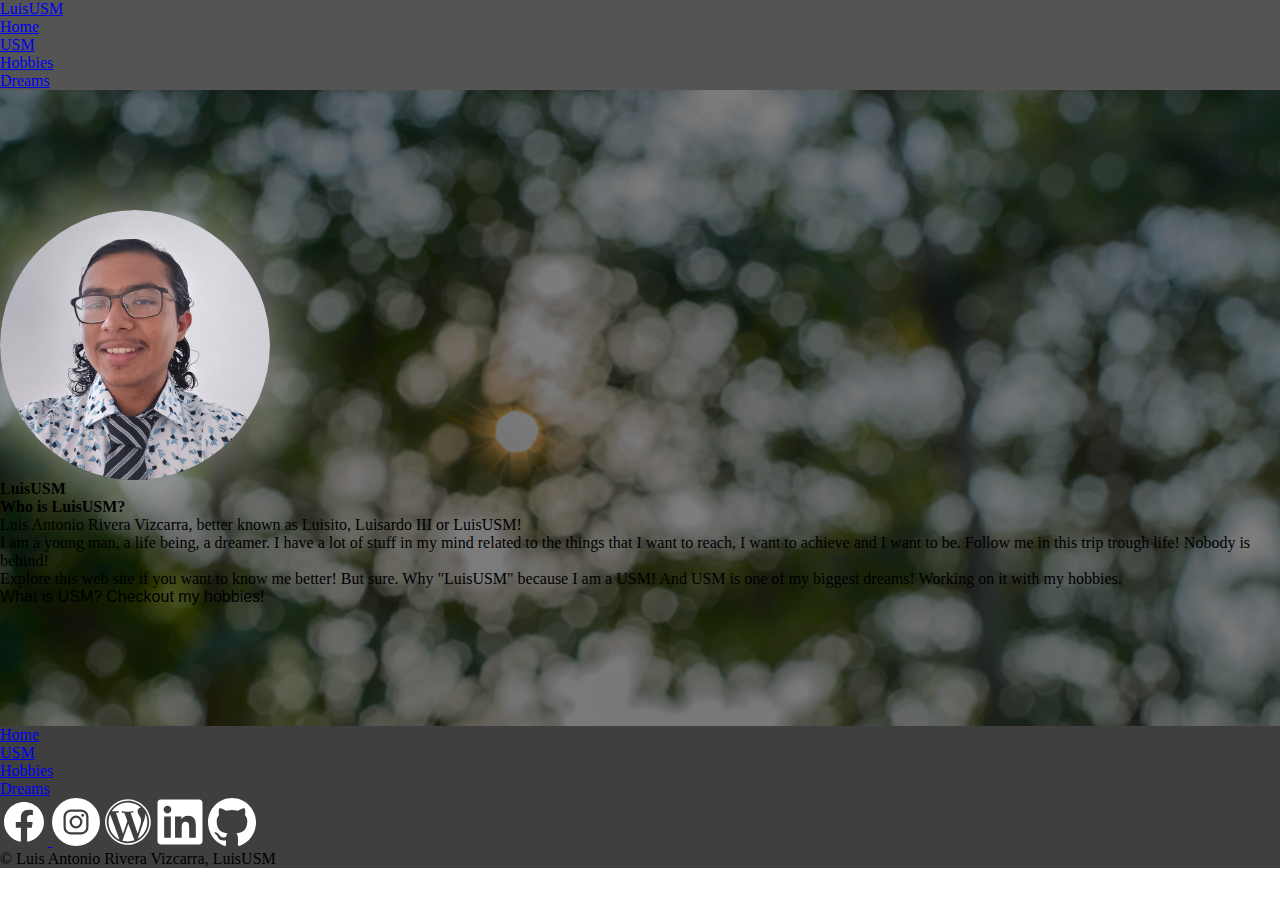
==== index.html @ bbdcc256 "second commit" ====
<!DOCTYPE >
<html lang="en">
  <head>
    <title>LuisUSM</title>
    <link rel="icon" href="./assets/images/usm.jpg">
    <link rel="stylesheet" href="./styles.css"/>
    <meta charset="UTF-8"/>
    <link href="https://cdn.jsdelivr.net/npm/bootstrap@5.2.3/dist/css/bootstrap.min.css" rel="stylesheet" integrity="sha384-rbsA2VBKQhggwzxH7pPCaAqO46MgnOM80zW1RWuH61DGLwZJEdK2Kadq2F9CUG65" crossorigin="anonymous">
    <script src="https://cdn.jsdelivr.net/npm/bootstrap@5.2.3/dist/js/bootstrap.bundle.min.js" integrity="sha384-kenU1KFdBIe4zVF0s0G1M5b4hcpxyD9F7jL+jjXkk+Q2h455rYXK/7HAuoJl+0I4" crossorigin="anonymous"></script>
  </head>
  <body>
    <nav id="nav-bar">
      <header class="d-flex flex-wrap justify-content-center py-3 mx-5">
        <a href="#" class="d-flex align-items-center mb-3 mb-md-0 me-md-auto text-decoration-none">
        <span class="text-light fw-bolder fs-3">LuisUSM</span>
        </a>
        <ul class="nav nav-pills navbar-items">
          <li class="nav-item"><a href="#" class="nav-link text-light fs-5">Home</a></li>
          <li class="nav-item"><a href="./public/usm.html" class="nav-link text-light fs-5">USM</a></li>
          <li class="nav-item"><a href="./public/hobbies.html" class="nav-link text-light fs-5">Hobbies</a></li>
          <li class="nav-item"><a href="./public/dreams.html" class="nav-link text-light fs-5">Dreams</a></li>
        </ul>
      </header>
    </nav>

    <section id="homepage" class="text-center">
      <div id="homepage-img-id" class="on-top homepage-img mx-auto mb-4"></div>
      <div id="homepage-hero" class="on-left">
        <h1 class="display-5 text-light fw-bold">LuisUSM</h1>
        <h2 class="text-light mt-4">Who is LuisUSM?</h2>
      </div>
      <div id="homepage-text" class="on-right d-flex justify-content-center align-items-center mx-4">
        <div class="col-lg-6">
          <p class="lead text-light mb-2">Luis Antonio Rivera Vizcarra, better known as Luisito, Luisardo III or LuisUSM!</p>
          <p class="lead text-light mb-2">I am a young man, a life being, a dreamer. I have a lot of stuff in my mind related to the things that I want to reach, I want to achieve and I want to be. Follow me in this trip trough life! Nobody is behind!</p>
          <p class="lead text-light mb-5">Explore this web site if you want to know me better! But sure. Why "LuisUSM" because I am a USM! And USM is one of my biggest dreams! Working on it with my hobbies.</p>
          <div class="d-grid d-sm-flex justify-content-center gap-3">      
            <a href="public/usm.html"><button type="button" class="btn btn-dark btn-lg px-4 gap-3">What is USM?</button></a>
            <a href="./public/hobbies.html"><button type="button" class="btn btn-light btn-lg px-4">Checkout my hobbies!</button></a>       
          </div>
        </div>
      </div>    
    </section>

    <footer id="footer" class="py-4">
      <ul class="footer-items nav justify-content-center pb-2">
        <li class="nav-item"><a href="#" class="nav-link px-2 text-light">Home</a></li>
        <li class="nav-item"><a href="./public/usm.html" class="nav-link px-2 text-light">USM</a></li>
        <li class="nav-item"><a href="./public/hobbies.html" class="nav-link px-2 text-light">Hobbies</a></li>
        <li class="nav-item"><a href="./public/dreams.html" class="nav-link px-2 text-light">Dreams</a></li>
      </ul>
      <div class="d-flex justify-content-center gap-4 py-4">
          <a href="https://www.facebook.com/LuisUSM?mibextid=ZbWKwL"><img class="footer-sn-img" src="./assets/images/facebook.svg" alt="Facebook's logo">
          <a href="https://www.instagram.com/luisusm1710"><img class="footer-sn-img" src="./assets/images/instagram.svg" alt="Instagram's logo"></a>
          <a href="https://universousm.wordpress.com/"><img class="footer-sn-img" src="./assets/images/wordpress.svg" alt="Wordpress's logo"></a>
          <a href="https://www.linkedin.com/in/luis-antonio-rivera-vizcarra-309107229"><img class="footer-sn-img" src="./assets/images/linkedin.svg" alt="LinkedIn's logo"></a>
         <a href="https://github.com/LuisUSM"><img class="footer-sn-img" src="./assets/images/github.svg" alt="GitHub's logo"></a>
      </div>
      <p class="text-center text-light fw-bold mt-2">© Luis Antonio Rivera Vizcarra, LuisUSM</p>
    </footer>

    <script src="./scripts/index.js"></script>
  </body>
</html>
---- styles.css ----
* {
  margin: 0;
  padding: 0;
  border: 0;
  outline: 0;
  font-size: 100%;
  vertical-align: baseline;
  background: transparent;
}

/* Navigation bar */
#nav-bar {
  background-color: rgb(84, 84, 84);
}

.navbar-items > li:hover {
  background-color: rgb(120, 120, 120);
  transition: background-color 0.25s ease-in;
  margin-right: 0px;
}

/* Index HTML */
#homepage {
  background-image: 
    linear-gradient(
  rgba(0, 0, 0, 0.5), 
  rgba(0, 0, 0, 0.5)),
    url('./assets/images/blurred-forest.jpg');
  background-size: cover;
  padding: 120px 0px;
}

.homepage-img {
  height: 270px;
  width: 270px;
  background-image: url('./assets/images/luisusm.jpg');
  background-size: cover;
  border-radius: 50%;
  box-shadow: 0px 0px 75px 15px rgba(255, 255, 255, 0.5);
  transition: rotate 1.5s ease-in-out, translate 2s ease-in-out;
}

.homepage-img-rotate {
  rotate: 360deg;
}

#homepage-hero {
  transition: translate 2s ease-in-out;
}

#homepage-text {
  transition: translate 2s ease-in-out;
}

/* USM HTML */
#usm-page-hero {
  display: flex;
  flex-flow: column;
  align-items: center;
  background-image: linear-gradient(
    rgba(0, 0, 0, 0.25), 
    rgba(0, 0, 0, 0.25)),
    url('./assets/images/starred-sky.jpg');
  background-size: cover;
}

#usm-page-title {
  scale: 1;
  transition: scale 0.25s ease-out;
  animation: moveUSM 3s forwards;
}

#usm-page-title:hover {
  scale: 1.075;
  transition: scale 0.25s ease-out;
}

.usm-page-hero-text {
  animation: moveUSMText 3s forwards;
}

#usm {
  height: 120px;
  margin: 120px 0 30px 0;
}

.usm-carousel-img {
  height: 900px;
}

#usm-page-bottom {
  background-image: linear-gradient(
    rgba(0, 0, 0, 0.5), 
    rgba(0, 0, 0, 0.5)),
    url('./assets/images/desk-with-books.jpg');
  background-size: cover;
}

.usm-page-bottom-div {
  animation: moveUSMBottomText 3s forwards;
}

.usm-page-bottom-text {
  transition: scale 0.25s ease-in-out;
}

.usm-page-bottom-text:hover {
  scale: 1.075;
}

/* Hobbies HTML */
#hobbies-page-hero {
  background-image: linear-gradient(
    rgba(0, 0, 0, 0.1), 
    rgba(0, 0, 0, 0.1)),
    url('./assets/images/seemless-brick-wall-2.jpg');
  background-repeat: repeat-x;
  animation: moveBackgroundHorizontally 30s linear infinite;
}

.hobbies-page-title {
  opacity: 0;
}

#hobbies-page-title-id {
  opacity: 1;
  transition: opacity 1.5s ease-in-out;
}

#hobbies-page-album {
  background-image: linear-gradient(
    rgba(0, 0, 0, 0.4), 
    rgba(0, 0, 0, 0.4)),
    url('./assets/images/wall-with-vines.jpg');
  background-size: cover;
}

.hobbies-page-card {
  background-color: whitesmoke !important;
  scale: 1;
}

.hobbies-page-card:hover {
  scale: 1.1;
  box-shadow: 0px 0px 35px 10px rgba(0, 0, 0, 0.5) !important;
  z-index: 10;
}

.card {
  opacity: 0;
}

/* Dreams HTML */
#dreams-page-hero {
  background-image: linear-gradient(
    rgba(0, 0, 0, 0.5), 
    rgba(0, 0, 0, 0.5)),
    url('./assets/images/space-gif.gif');
  background-size: cover;
}

.dreams-page-hero-text {
  opacity: 0;
  transition: opacity 1.5s ease-in-out;
}

.dream {
  opacity: 0;
  transition: opacity 0.75s ease-in-out, translate 0.75s ease-in-out, scale 0.25s ease-in-out, box-shadow 0.25s ease-in-out;
}

#dreams-page-album {
  background-image: linear-gradient(
    rgba(0, 0, 0, 0.4), 
    rgba(0, 0, 0, 0.4)),
    url('./assets/images/white-wall.jpg');
  background-size: cover;
}

.dreams-card {
  border-radius: 12.5% 7.5%;
  scale: 1;
  box-shadow: 0px 0px 50px 25px rgba(255, 255, 255, 0.075) !important;
}

.dreams-card:hover {
  scale: 1.05;
  background-color: white;
  box-shadow: 0px 0px 75px 25px rgba(255, 255, 255, 0.5) !important;
  z-index: 10;
  transition: all 0.25s ease-out;
}

.dreams-page-img {
  height: 480px;
  background-color: burlywood;
  background-size: cover;
  object-fit: contain;
  border: 32px solid white;
}

/* Footer */
#footer {
  background-color: rgb(63, 63, 63);
}

.footer-items > li:hover {
  font-weight: 600;
  transition: font-weight 0.1s ease-in;
}

.footer-sn-img {
  height: 48px;
  filter: invert(100%) hue-rotate(82deg) brightness(105%) contrast(105%);
}

/* ANIMATIONS */
/* Animations */
@keyframes moveUSM {
  0% {
    translate: -350% -350%;
  }
  100% {
    translate: 0% 0%;
  }
}

@keyframes moveUSMText {
  0% {
    translate: -250% 0;
  }
  100% {
    translate: 0% 0%;
  }
}

@keyframes moveUSMBottomText {
  0% {
    translate: 250% 0;
  }
  100% {
    translate: 0% 0%;
  }
}

@keyframes moveBackgroundHorizontally {
  0% 
  {
      background-position: 0 0;
  }
  100% 
  {
      background-position: 100% 0;
  }
}

/* HELPER CLASSES */
.on-top {
  translate: 0 -225%;
}

.on-left {
  translate: -75% 0;
}

.on-right {
  translate: 75% 0;
}

.revealed { }

/* MEDIA QUERIES */
@media (max-width: 1280px) {
  #usm {
    height: 105px;
  }

  .usm-carousel-img {
    height: 720px;
  }
  
  .dreams-page-img {
    height: 360px;
  }
}

@media (max-width: 800px) {
  #usm {
    height: 90px;
  }

  .usm-carousel-img {
    height: 480px;
  }
}

@media (max-width: 640px) {
  .usm-carousel-img {
    height: 360px;
  }
}
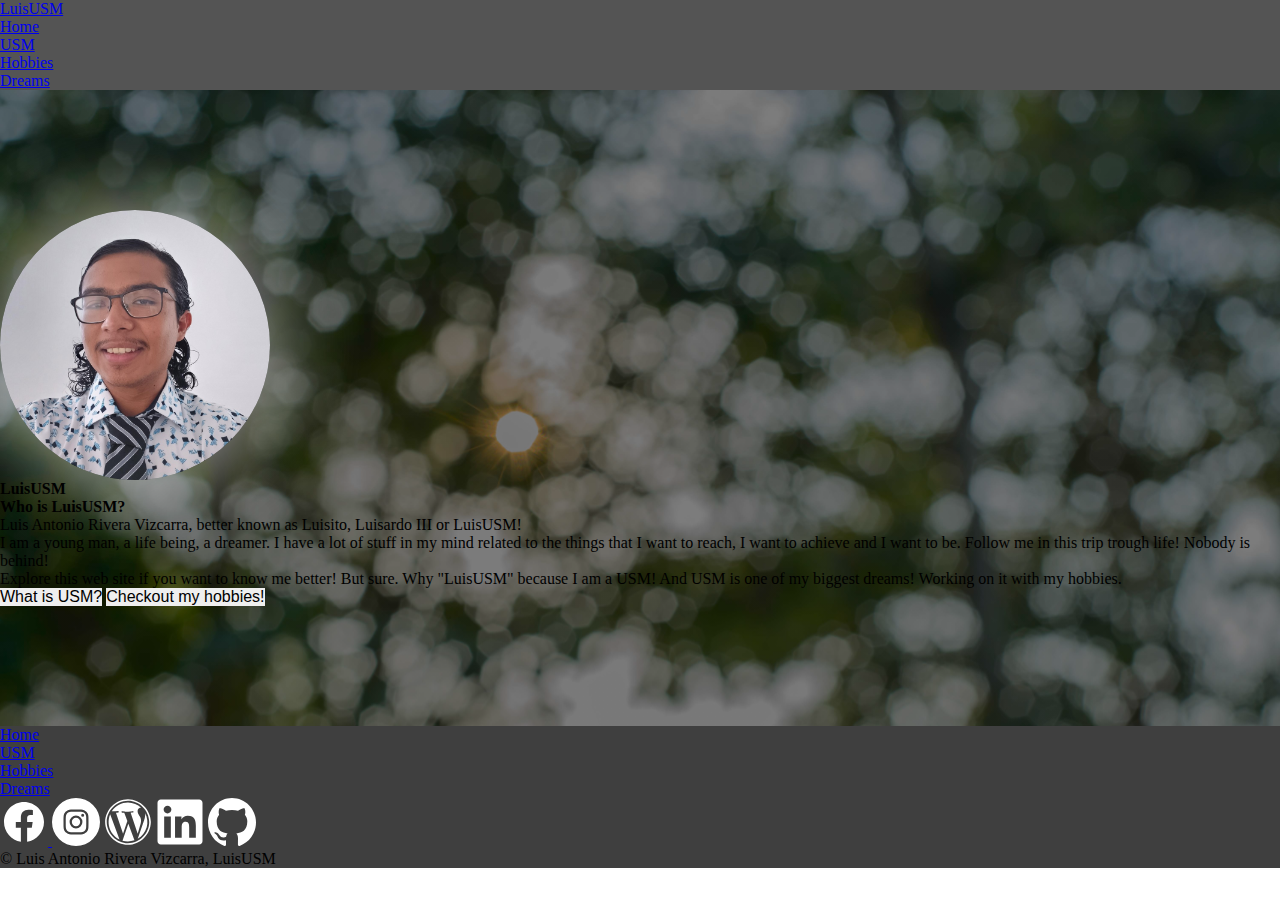
==== commit 664ae261: "patch v1.1" ====
--- a/index.html
+++ b/index.html
@@ -9,56 +9,57 @@
     <script src="https://cdn.jsdelivr.net/npm/bootstrap@5.2.3/dist/js/bootstrap.bundle.min.js" integrity="sha384-kenU1KFdBIe4zVF0s0G1M5b4hcpxyD9F7jL+jjXkk+Q2h455rYXK/7HAuoJl+0I4" crossorigin="anonymous"></script>
   </head>
   <body>
-    <nav id="nav-bar">
-      <header class="d-flex flex-wrap justify-content-center py-3 mx-5">
-        <a href="#" class="d-flex align-items-center mb-3 mb-md-0 me-md-auto text-decoration-none">
-        <span class="text-light fw-bolder fs-3">LuisUSM</span>
-        </a>
-        <ul class="nav nav-pills navbar-items">
-          <li class="nav-item"><a href="#" class="nav-link text-light fs-5">Home</a></li>
-          <li class="nav-item"><a href="./public/usm.html" class="nav-link text-light fs-5">USM</a></li>
-          <li class="nav-item"><a href="./public/hobbies.html" class="nav-link text-light fs-5">Hobbies</a></li>
-          <li class="nav-item"><a href="./public/dreams.html" class="nav-link text-light fs-5">Dreams</a></li>
+    <div class="mobile-troubleshooting">
+      <nav id="nav-bar">
+        <header class="d-flex flex-wrap justify-content-center py-3 mx-5">
+          <a href="#" class="d-flex align-items-center mb-3 mb-md-0 me-md-auto text-decoration-none">
+          <span class="text-light fw-bolder fs-3">LuisUSM</span>
+          </a>
+          <ul class="nav nav-pills navbar-items">
+            <li class="nav-item"><a href="#" class="nav-link text-light fs-5">Home</a></li>
+            <li class="nav-item"><a href="./public/usm.html" class="nav-link text-light fs-5">USM</a></li>
+            <li class="nav-item"><a href="./public/hobbies.html" class="nav-link text-light fs-5">Hobbies</a></li>
+            <li class="nav-item"><a href="./public/dreams.html" class="nav-link text-light fs-5">Dreams</a></li>
+          </ul>
+        </header>
+      </nav>
+  
+      <section id="homepage" class="text-center">
+        <div id="homepage-img-id" class="on-top homepage-img mx-auto mb-4"></div>
+        <div id="homepage-hero" class="on-left">
+          <h1 class="display-5 text-light fw-bold">LuisUSM</h1>
+          <h2 class="text-light mt-4">Who is LuisUSM?</h2>
+        </div>
+        <div id="homepage-text" class="on-right d-flex justify-content-center align-items-center mx-4">
+          <div class="col-lg-6">
+            <p class="lead text-light mb-2">Luis Antonio Rivera Vizcarra, better known as Luisito, Luisardo III or LuisUSM!</p>
+            <p class="lead text-light mb-2">I am a young man, a life being, a dreamer. I have a lot of stuff in my mind related to the things that I want to reach, I want to achieve and I want to be. Follow me in this trip trough life! Nobody is behind!</p>
+            <p class="lead text-light mb-5">Explore this web site if you want to know me better! But sure. Why "LuisUSM" because I am a USM! And USM is one of my biggest dreams! Working on it with my hobbies.</p>
+            <div class="d-grid d-sm-flex justify-content-center gap-3">      
+              <a href="public/usm.html"><button type="button" class="btn btn-dark btn-lg px-4 gap-3">What is USM?</button></a>
+              <a href="./public/hobbies.html"><button type="button" class="btn btn-light btn-lg px-4">Checkout my hobbies!</button></a>       
+            </div>
+          </div>
+        </div>    
+      </section>
+  
+      <footer id="footer" class="py-4">
+        <ul class="footer-items nav justify-content-center pb-2">
+          <li class="nav-item"><a href="#" class="nav-link px-2 text-light">Home</a></li>
+          <li class="nav-item"><a href="./public/usm.html" class="nav-link px-2 text-light">USM</a></li>
+          <li class="nav-item"><a href="./public/hobbies.html" class="nav-link px-2 text-light">Hobbies</a></li>
+          <li class="nav-item"><a href="./public/dreams.html" class="nav-link px-2 text-light">Dreams</a></li>
         </ul>
-      </header>
-    </nav>
-
-    <section id="homepage" class="text-center">
-      <div id="homepage-img-id" class="on-top homepage-img mx-auto mb-4"></div>
-      <div id="homepage-hero" class="on-left">
-        <h1 class="display-5 text-light fw-bold">LuisUSM</h1>
-        <h2 class="text-light mt-4">Who is LuisUSM?</h2>
-      </div>
-      <div id="homepage-text" class="on-right d-flex justify-content-center align-items-center mx-4">
-        <div class="col-lg-6">
-          <p class="lead text-light mb-2">Luis Antonio Rivera Vizcarra, better known as Luisito, Luisardo III or LuisUSM!</p>
-          <p class="lead text-light mb-2">I am a young man, a life being, a dreamer. I have a lot of stuff in my mind related to the things that I want to reach, I want to achieve and I want to be. Follow me in this trip trough life! Nobody is behind!</p>
-          <p class="lead text-light mb-5">Explore this web site if you want to know me better! But sure. Why "LuisUSM" because I am a USM! And USM is one of my biggest dreams! Working on it with my hobbies.</p>
-          <div class="d-grid d-sm-flex justify-content-center gap-3">      
-            <a href="public/usm.html"><button type="button" class="btn btn-dark btn-lg px-4 gap-3">What is USM?</button></a>
-            <a href="./public/hobbies.html"><button type="button" class="btn btn-light btn-lg px-4">Checkout my hobbies!</button></a>       
-          </div>
+        <div class="d-flex justify-content-center gap-4 py-4">
+            <a href="https://www.facebook.com/LuisUSM?mibextid=ZbWKwL"><img class="footer-sn-img" src="./assets/images/facebook.svg" alt="Facebook's logo">
+            <a href="https://www.instagram.com/luisusm1710"><img class="footer-sn-img" src="./assets/images/instagram.svg" alt="Instagram's logo"></a>
+            <a href="https://universousm.wordpress.com/"><img class="footer-sn-img" src="./assets/images/wordpress.svg" alt="Wordpress's logo"></a>
+            <a href="https://www.linkedin.com/in/luis-antonio-rivera-vizcarra-309107229"><img class="footer-sn-img" src="./assets/images/linkedin.svg" alt="LinkedIn's logo"></a>
+           <a href="https://github.com/LuisUSM"><img class="footer-sn-img" src="./assets/images/github.svg" alt="GitHub's logo"></a>
         </div>
-      </div>    
-    </section>
-
-    <footer id="footer" class="py-4">
-      <ul class="footer-items nav justify-content-center pb-2">
-        <li class="nav-item"><a href="#" class="nav-link px-2 text-light">Home</a></li>
-        <li class="nav-item"><a href="./public/usm.html" class="nav-link px-2 text-light">USM</a></li>
-        <li class="nav-item"><a href="./public/hobbies.html" class="nav-link px-2 text-light">Hobbies</a></li>
-        <li class="nav-item"><a href="./public/dreams.html" class="nav-link px-2 text-light">Dreams</a></li>
-      </ul>
-      <div class="d-flex justify-content-center gap-4 py-4">
-          <a href="https://www.facebook.com/LuisUSM?mibextid=ZbWKwL"><img class="footer-sn-img" src="./assets/images/facebook.svg" alt="Facebook's logo">
-          <a href="https://www.instagram.com/luisusm1710"><img class="footer-sn-img" src="./assets/images/instagram.svg" alt="Instagram's logo"></a>
-          <a href="https://universousm.wordpress.com/"><img class="footer-sn-img" src="./assets/images/wordpress.svg" alt="Wordpress's logo"></a>
-          <a href="https://www.linkedin.com/in/luis-antonio-rivera-vizcarra-309107229"><img class="footer-sn-img" src="./assets/images/linkedin.svg" alt="LinkedIn's logo"></a>
-         <a href="https://github.com/LuisUSM"><img class="footer-sn-img" src="./assets/images/github.svg" alt="GitHub's logo"></a>
-      </div>
-      <p class="text-center text-light fw-bold mt-2">© Luis Antonio Rivera Vizcarra, LuisUSM</p>
-    </footer>
-
+        <p class="text-center text-light fw-bold mt-2">© Luis Antonio Rivera Vizcarra, LuisUSM</p>
+      </footer>
+    </div>
     <script src="./scripts/index.js"></script>
   </body>
 </html>--- a/styles.css
+++ b/styles.css
@@ -5,7 +5,11 @@
   outline: 0;
   font-size: 100%;
   vertical-align: baseline;
-  background: transparent;
+}
+
+.mobile-troubleshooting {
+  overflow-x: hidden;
+  position: relative;
 }
 
 /* Navigation bar */
@@ -155,7 +159,7 @@
   background-image: linear-gradient(
     rgba(0, 0, 0, 0.5), 
     rgba(0, 0, 0, 0.5)),
-    url('./assets/images/space-gif.gif');
+    url('./assets/images/space-gif-2.jpg');
   background-size: cover;
 }
 
@@ -284,7 +288,7 @@
   }
 }
 
-@media (max-width: 800px) {
+@media (max-width: 800px) {  
   #usm {
     height: 90px;
   }
